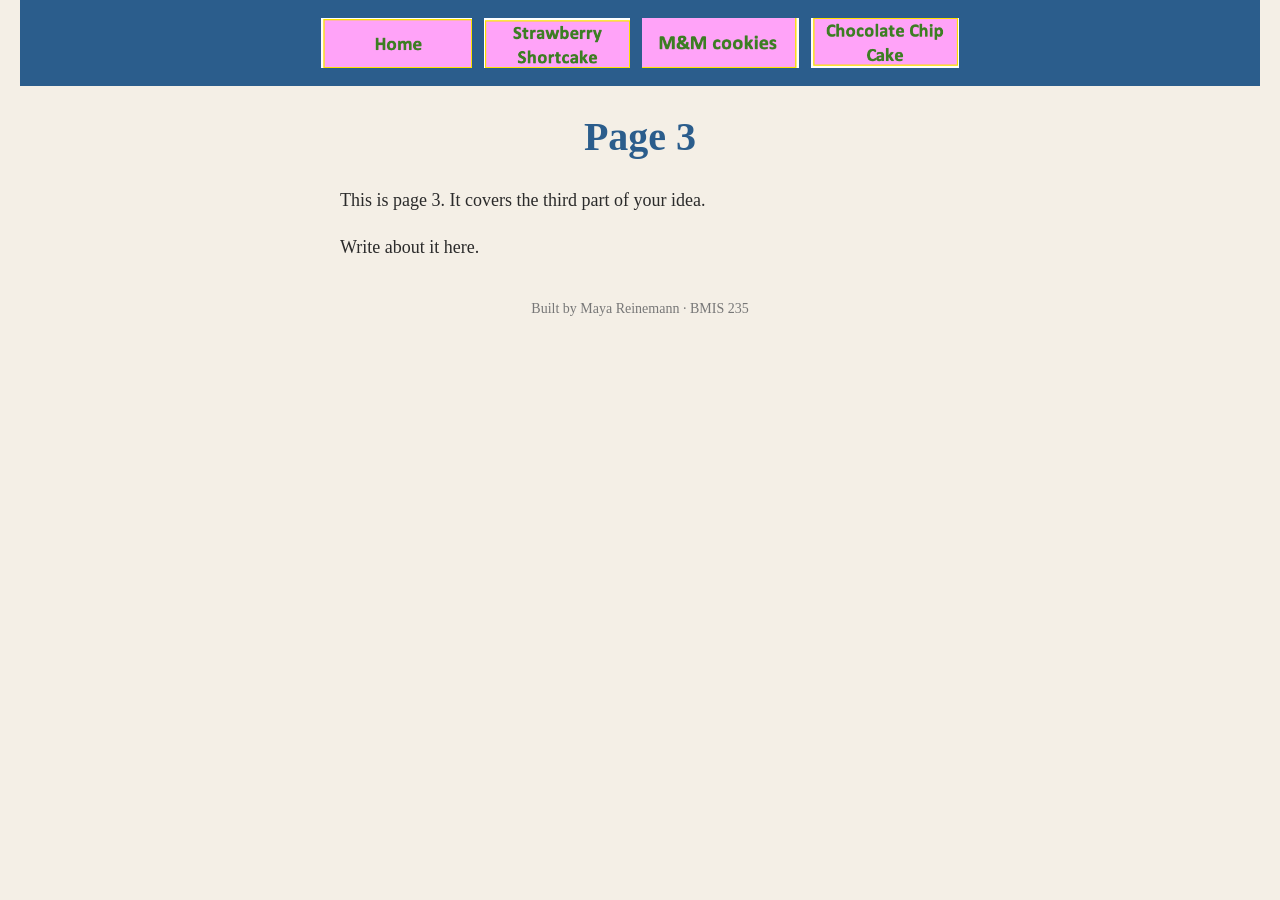
==== chocolatechipcake.html @ 6b67dd9a "Fix M&M Cookies navigation URL" ====
<!DOCTYPE html>
<!--
  Author: Maya Reinemann
  GU username: mreinemann
  Course: BMIS 235 - HTML-3
-->
<html lang="en">
<head>
<meta charset="utf-8">
<meta name="author" content="YOUR NAME">
<title>Page 3</title>

<!-- this one line connects the page to the stylesheet -->
<link rel="stylesheet" href="styles.css">
</head>
<body>

<!-- ===== MENU ============================================================
     The menu is four links. Each link wraps an image instead of words.
     Build it once on this page, check that every link works,
     then copy the whole <nav> block and paste it over the menu on the
     other three pages, so every page has the exact same menu.
     ===================================================================== -->
<nav>
    <a href="index.html"><img src="img/home.png" alt="Home"></a>
    <a href="strawberryshortcake.html"><img src="img/strawberryshortcake.png" alt="strawberryshortcake"></a>
    <a href="m%26mcookies.html"><img src="img/m%26mcookies.png" alt="m&mcookies"></a>
    <a href="chocolatechipcake.html"><img src="img/chocolatechipcake.png" alt="chocolatechipcake"></a>
</nav>
<h1>Page 3</h1>
<p>This is page 3. It covers the third part of your idea.</p>
<p>Write about it here.</p>

<!-- Footer: Maya Reinemann -->
<footer>Built by Maya Reinemann &middot; BMIS 235</footer>

</body>
</html>
---- styles.css ----
/* =====================================================================
   styles.css  ·  YOUR BRAND
   ---------------------------------------------------------------------
   This one file is your brand guide. Every page that links to it gets
   the same font, the same colors and the same spacing.
   Change a color here once, and every page changes.

   Use the same font and colors you picked for your Excel menu images,
   so the menu and the pages look like one brand.
   ===================================================================== */

body {
    font-family: Georgia, "Times New Roman", serif;
    background-color: #f4efe6;
    color: #2b2b2b;
    margin: 0;
    padding: 0 20px 40px 20px;
}

/* the menu at the top of every page */
nav {
    background-color: #2b5d8c;
    padding: 14px;
    text-align: center;
}

/* every image inside the menu is forced to the same height.
   If your images still look different sizes, their WIDTHS are
   different: go back to Excel and make every cell the same size. */
nav img {
    height: 50px;
    margin: 4px;
    vertical-align: middle;
}

/* no underline or border around the image links */
nav a {
    text-decoration: none;
}

h1 {
    color: #2b5d8c;
    text-align: center;
    font-size: 40px;
}

p {
    max-width: 600px;
    margin: 20px auto;
    font-size: 18px;
    line-height: 1.5;
}

footer {
    text-align: center;
    font-size: 14px;
    color: #777777;
    margin-top: 40px;
}
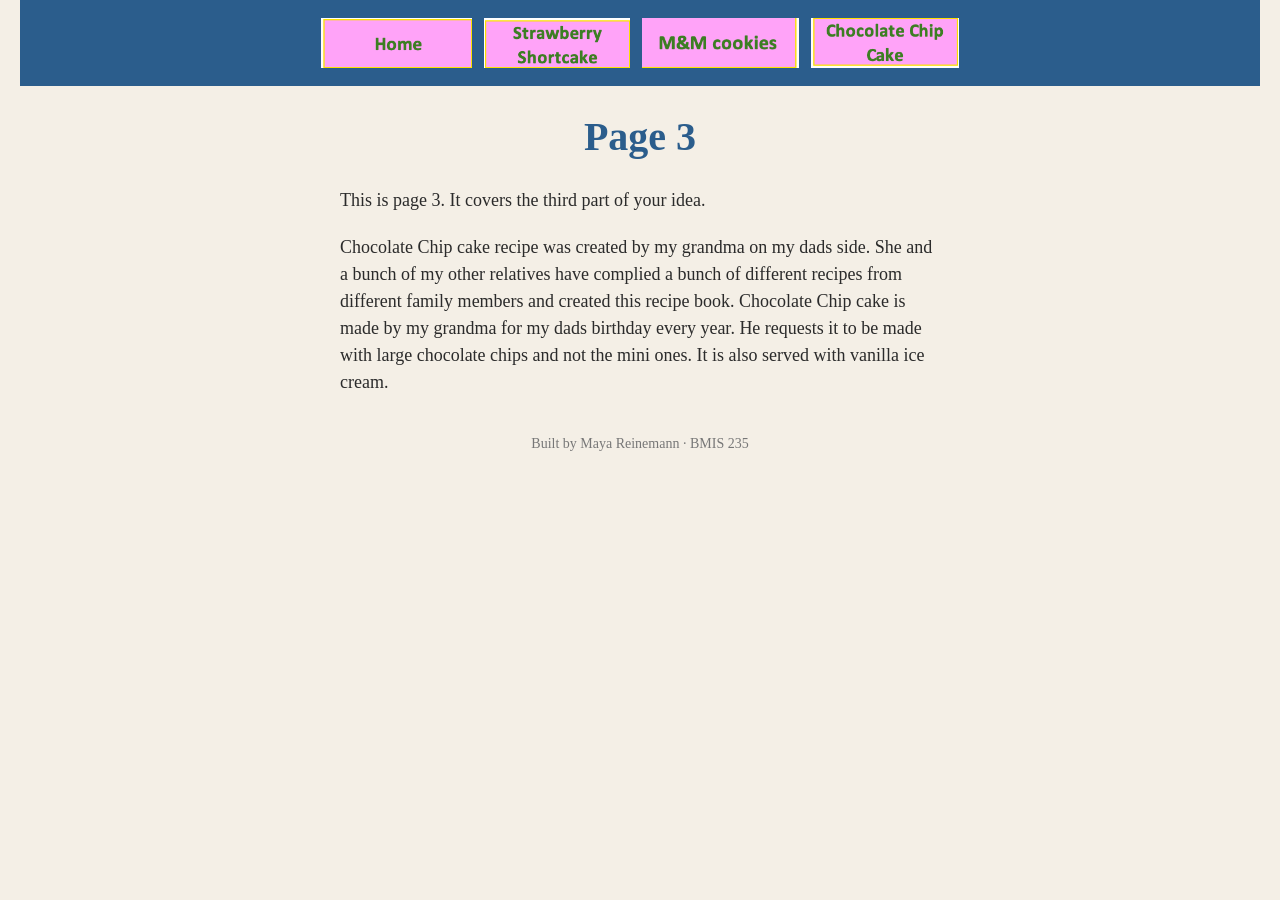
==== commit fc403ca8: "Update chocolatechipcake.html" ====
--- a/chocolatechipcake.html
+++ b/chocolatechipcake.html
@@ -29,7 +29,10 @@
 </nav>
 <h1>Page 3</h1>
 <p>This is page 3. It covers the third part of your idea.</p>
-<p>Write about it here.</p>
+<p>Chocolate Chip cake recipe was created by my grandma on my dads side. She and a bunch of my other relatives
+  have complied a bunch of different recipes from different family members and created this recipe book.
+  Chocolate Chip cake is made by my grandma for my dads birthday every year. He requests it to be made with large chocolate
+  chips and not the mini ones. It is also served with vanilla ice cream.</p>
 
 <!-- Footer: Maya Reinemann -->
 <footer>Built by Maya Reinemann &middot; BMIS 235</footer>
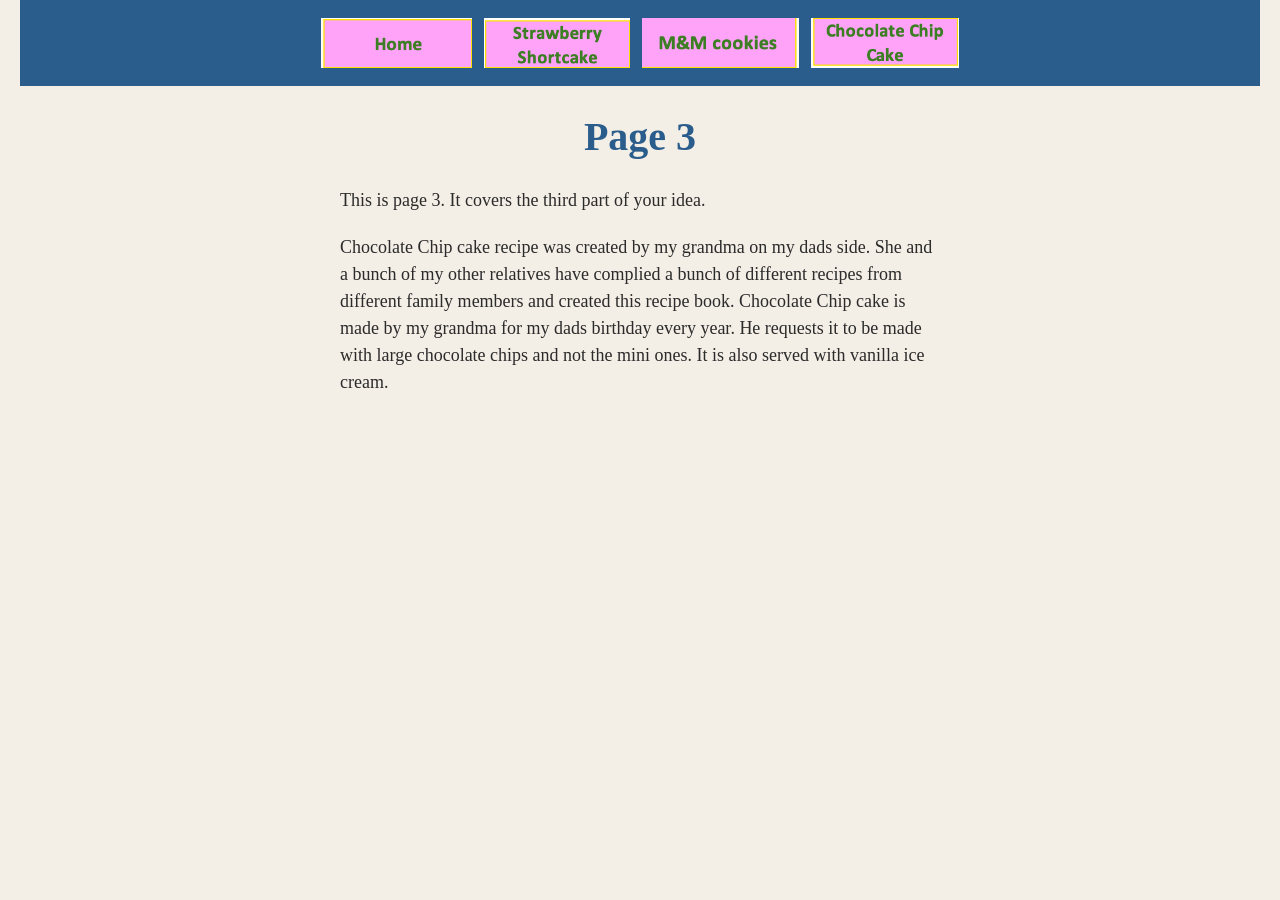
==== commit 30c18f70: "Update chocolatechipcake.html" ====
--- a/chocolatechipcake.html
+++ b/chocolatechipcake.html
@@ -33,7 +33,7 @@
   have complied a bunch of different recipes from different family members and created this recipe book.
   Chocolate Chip cake is made by my grandma for my dads birthday every year. He requests it to be made with large chocolate
   chips and not the mini ones. It is also served with vanilla ice cream.</p>
-
+<a href="https://beyondthebutter.com/chocolate-chip-cake/</a>
 <!-- Footer: Maya Reinemann -->
 <footer>Built by Maya Reinemann &middot; BMIS 235</footer>
 
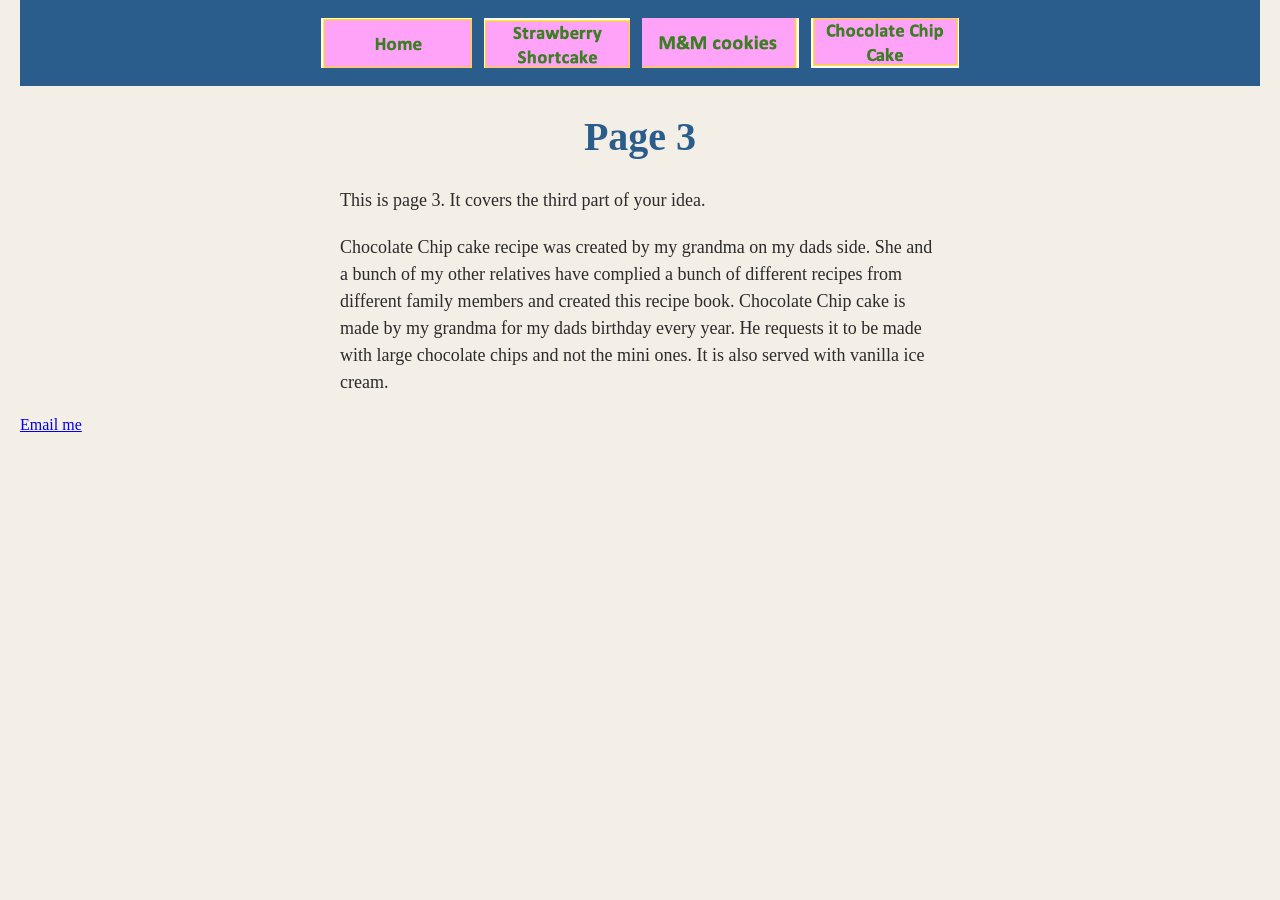
==== commit 3f885b64: "Add Email me link to footer" ====
--- a/chocolatechipcake.html
+++ b/chocolatechipcake.html
@@ -35,7 +35,7 @@
   chips and not the mini ones. It is also served with vanilla ice cream.</p>
 <a href="https://beyondthebutter.com/chocolate-chip-cake/</a>
 <!-- Footer: Maya Reinemann -->
-<footer>Built by Maya Reinemann &middot; BMIS 235</footer>
+<footer>Built by Maya Reinemann &middot; BMIS 235 &middot; <a href="mailto:mreinemann@zagmail.gonzaga.edu">Email me</a></footer>
 
 </body>
 </html>
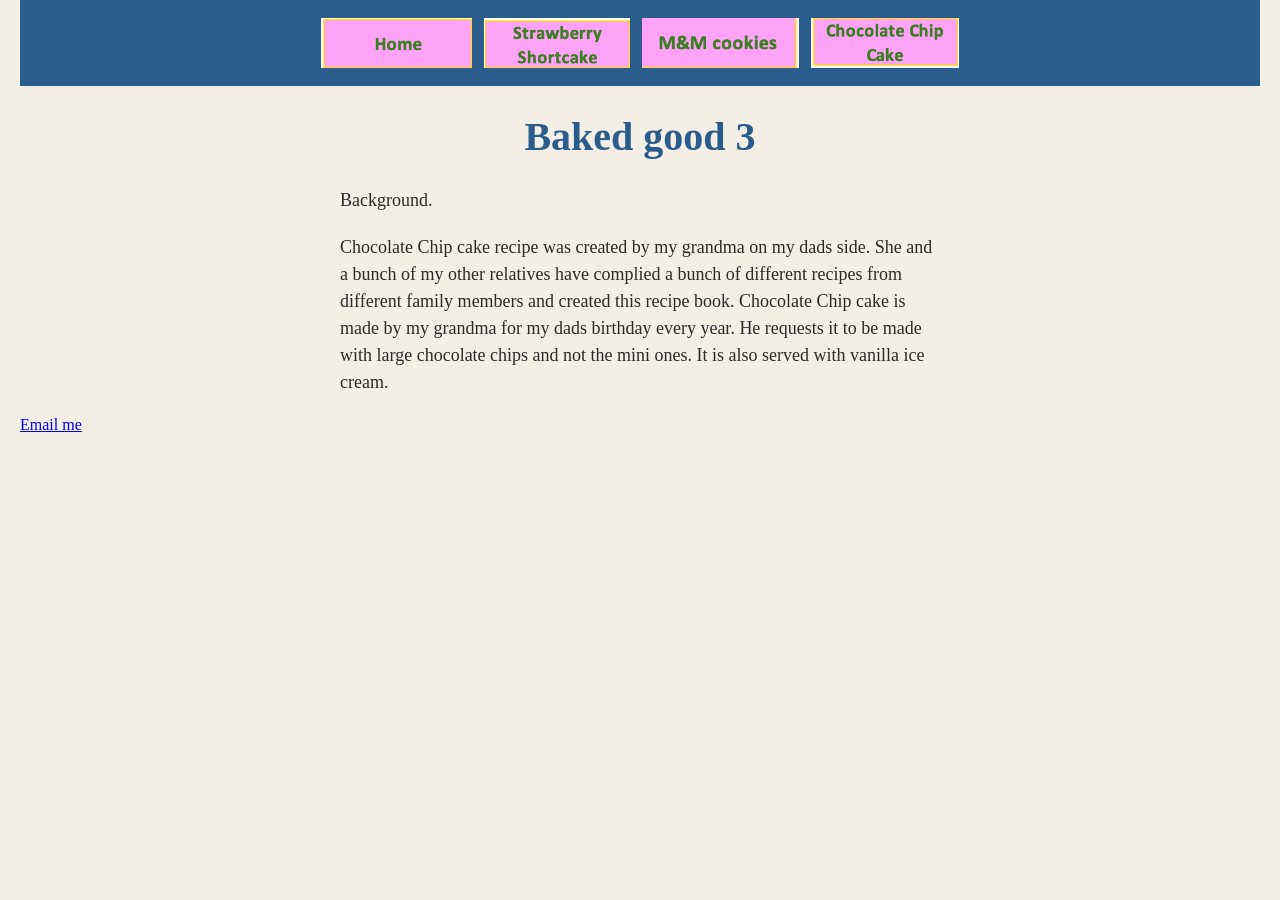
==== commit dfe1865b: "Update chocolatechipcake.html" ====
--- a/chocolatechipcake.html
+++ b/chocolatechipcake.html
@@ -27,8 +27,8 @@
     <a href="m%26mcookies.html"><img src="img/m%26mcookies.png" alt="m&mcookies"></a>
     <a href="chocolatechipcake.html"><img src="img/chocolatechipcake.png" alt="chocolatechipcake"></a>
 </nav>
-<h1>Page 3</h1>
-<p>This is page 3. It covers the third part of your idea.</p>
+<h1>Baked good 3</h1>
+<p>Background.</p>
 <p>Chocolate Chip cake recipe was created by my grandma on my dads side. She and a bunch of my other relatives
   have complied a bunch of different recipes from different family members and created this recipe book.
   Chocolate Chip cake is made by my grandma for my dads birthday every year. He requests it to be made with large chocolate
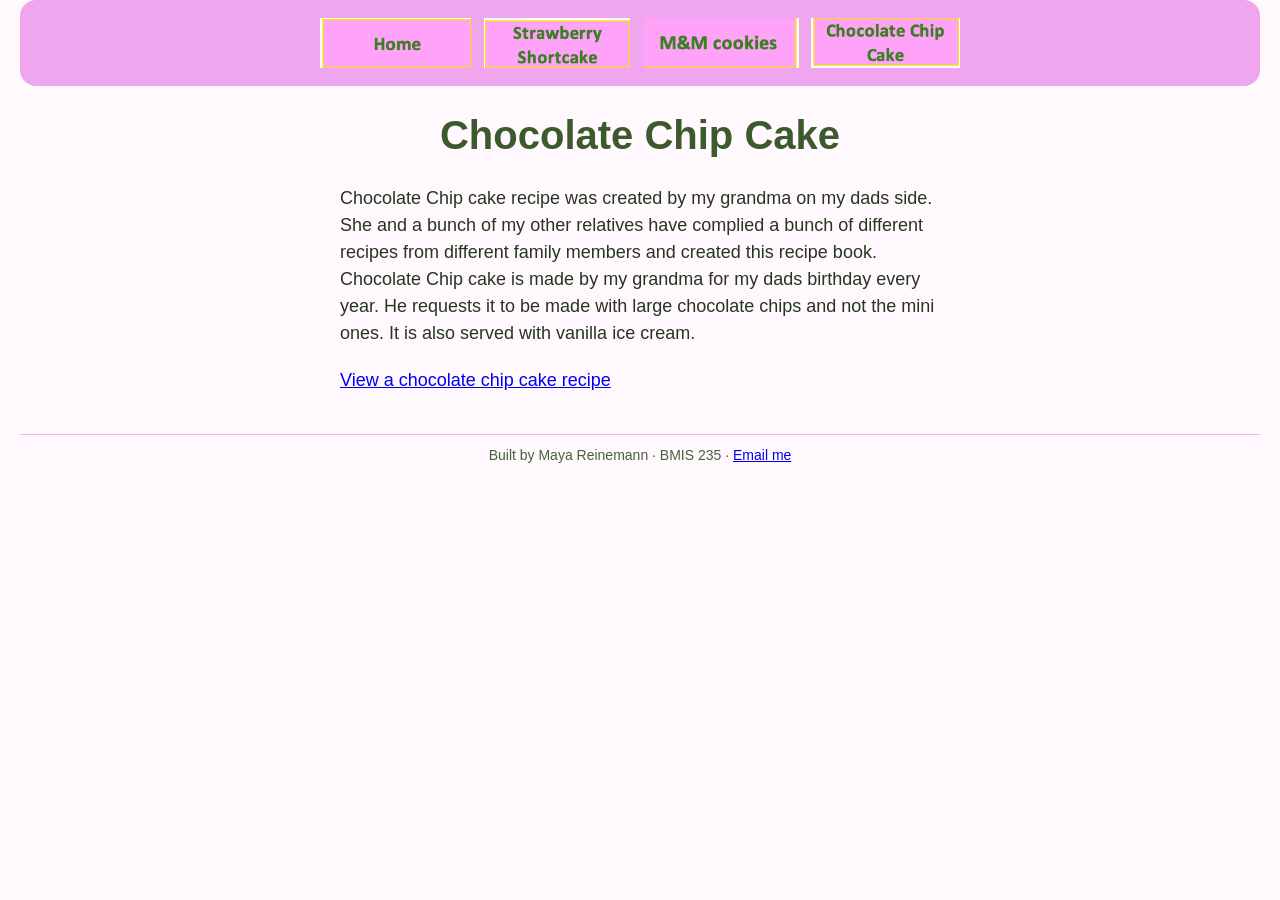
==== commit bcf9845d: "Fix cake title, recipe link, and footer" ====
--- a/chocolatechipcake.html
+++ b/chocolatechipcake.html
@@ -7,8 +7,8 @@
 <html lang="en">
 <head>
 <meta charset="utf-8">
-<meta name="author" content="YOUR NAME">
-<title>Page 3</title>
+<meta name="author" content="Maya Reinemann">
+<title>Chocolate Chip Cake | The Cravings Corner</title>
 
 <!-- this one line connects the page to the stylesheet -->
 <link rel="stylesheet" href="styles.css">
@@ -27,13 +27,12 @@
     <a href="m%26mcookies.html"><img src="img/m%26mcookies.png" alt="m&mcookies"></a>
     <a href="chocolatechipcake.html"><img src="img/chocolatechipcake.png" alt="chocolatechipcake"></a>
 </nav>
-<h1>Baked good 3</h1>
-<p>Background.</p>
+<h1>Chocolate Chip Cake</h1>
 <p>Chocolate Chip cake recipe was created by my grandma on my dads side. She and a bunch of my other relatives
   have complied a bunch of different recipes from different family members and created this recipe book.
   Chocolate Chip cake is made by my grandma for my dads birthday every year. He requests it to be made with large chocolate
   chips and not the mini ones. It is also served with vanilla ice cream.</p>
-<a href="https://beyondthebutter.com/chocolate-chip-cake/</a>
+<p><a href="https://beyondthebutter.com/chocolate-chip-cake/">View a chocolate chip cake recipe</a></p>
 <!-- Footer: Maya Reinemann -->
 <footer>Built by Maya Reinemann &middot; BMIS 235 &middot; <a href="mailto:mreinemann@zagmail.gonzaga.edu">Email me</a></footer>
 
--- a/styles.css
+++ b/styles.css
@@ -10,18 +10,19 @@
    ===================================================================== */
 
 body {
-    font-family: Georgia, "Times New Roman", serif;
-    background-color: #f4efe6;
-    color: #2b2b2b;
+    font-family: Calibri, "Carlito", Arial, sans-serif;
+    background-color: #fff8fc;
+    color: #263620;
     margin: 0;
     padding: 0 20px 40px 20px;
 }
 
 /* the menu at the top of every page */
 nav {
-    background-color: #2b5d8c;
+    background-color: #f0a5ef;
     padding: 14px;
     text-align: center;
+    border-radius: 16px;
 }
 
 /* every image inside the menu is forced to the same height.
@@ -39,7 +40,7 @@
 }
 
 h1 {
-    color: #2b5d8c;
+    color: #3d592e;
     text-align: center;
     font-size: 40px;
 }
@@ -54,6 +55,13 @@
 footer {
     text-align: center;
     font-size: 14px;
-    color: #777777;
+    color: #49603e;
     margin-top: 40px;
+    padding-top: 12px;
+    border-top: 1px solid #edb7e8;
 }
+
+nav a:is(:hover, :focus-visible) img {
+    outline: 3px solid #3d592e;
+    outline-offset: 2px;
+}
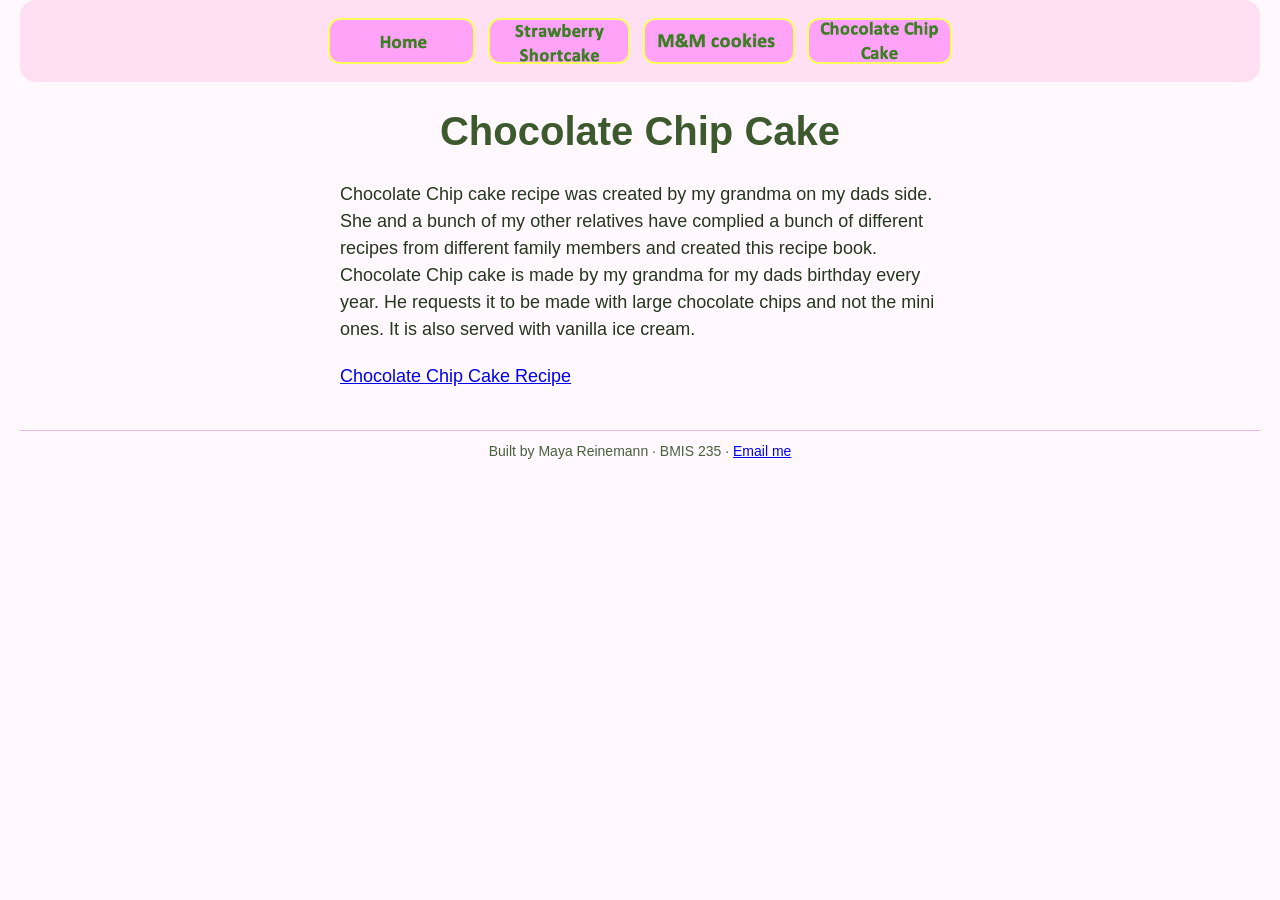
==== commit 3a42c9d5: "Update chocolatechipcake.html" ====
--- a/chocolatechipcake.html
+++ b/chocolatechipcake.html
@@ -8,7 +8,7 @@
 <head>
 <meta charset="utf-8">
 <meta name="author" content="Maya Reinemann">
-<title>Chocolate Chip Cake | The Cravings Corner</title>
+<title>Chocolate Chip Cake</title>
 
 <!-- this one line connects the page to the stylesheet -->
 <link rel="stylesheet" href="styles.css">
@@ -32,7 +32,7 @@
   have complied a bunch of different recipes from different family members and created this recipe book.
   Chocolate Chip cake is made by my grandma for my dads birthday every year. He requests it to be made with large chocolate
   chips and not the mini ones. It is also served with vanilla ice cream.</p>
-<p><a href="https://beyondthebutter.com/chocolate-chip-cake/">View a chocolate chip cake recipe</a></p>
+<p><a href="https://beyondthebutter.com/chocolate-chip-cake/">Chocolate Chip Cake Recipe</a></p>
 <!-- Footer: Maya Reinemann -->
 <footer>Built by Maya Reinemann &middot; BMIS 235 &middot; <a href="mailto:mreinemann@zagmail.gonzaga.edu">Email me</a></footer>
 
--- a/styles.css
+++ b/styles.css
@@ -1,5 +1,7 @@
 /* =====================================================================
-   styles.css  ·  YOUR BRAND
+   styles.css  ·  The Cravings Corner
+   Author: Maya Reinemann
+   GU username: mreinemann
    ---------------------------------------------------------------------
    This one file is your brand guide. Every page that links to it gets
    the same font, the same colors and the same spacing.
@@ -10,7 +12,7 @@
    ===================================================================== */
 
 body {
-    font-family: Calibri, "Carlito", Arial, sans-serif;
+   font-family: Calibri, "Segoe UI", Arial, sans-serif;
     background-color: #fff8fc;
     color: #263620;
     margin: 0;
@@ -19,24 +21,27 @@
 
 /* the menu at the top of every page */
 nav {
-    background-color: #f0a5ef;
+    background-color: #ffe0f2;
     padding: 14px;
     text-align: center;
     border-radius: 16px;
 }
 
-/* every image inside the menu is forced to the same height.
-   If your images still look different sizes, their WIDTHS are
-   different: go back to Excel and make every cell the same size. */
-nav img {
-    height: 50px;
+/* Crop the screenshot edges so the pink reaches the yellow border. */
+nav a {
+    display: inline-block;
     margin: 4px;
     vertical-align: middle;
+    overflow: hidden;
+    border: 2px solid #fdff5e;
+    border-radius: 12px;
+    text-decoration: none;
 }
 
-/* no underline or border around the image links */
-nav a {
-    text-decoration: none;
+nav a img {
+    display: block;
+    height: 50px;
+    margin: -4px;
 }
 
 h1 {
@@ -61,7 +66,7 @@
     border-top: 1px solid #edb7e8;
 }
 
-nav a:is(:hover, :focus-visible) img {
+nav a:is(:hover, :focus-visible) {
     outline: 3px solid #3d592e;
     outline-offset: 2px;
 }
